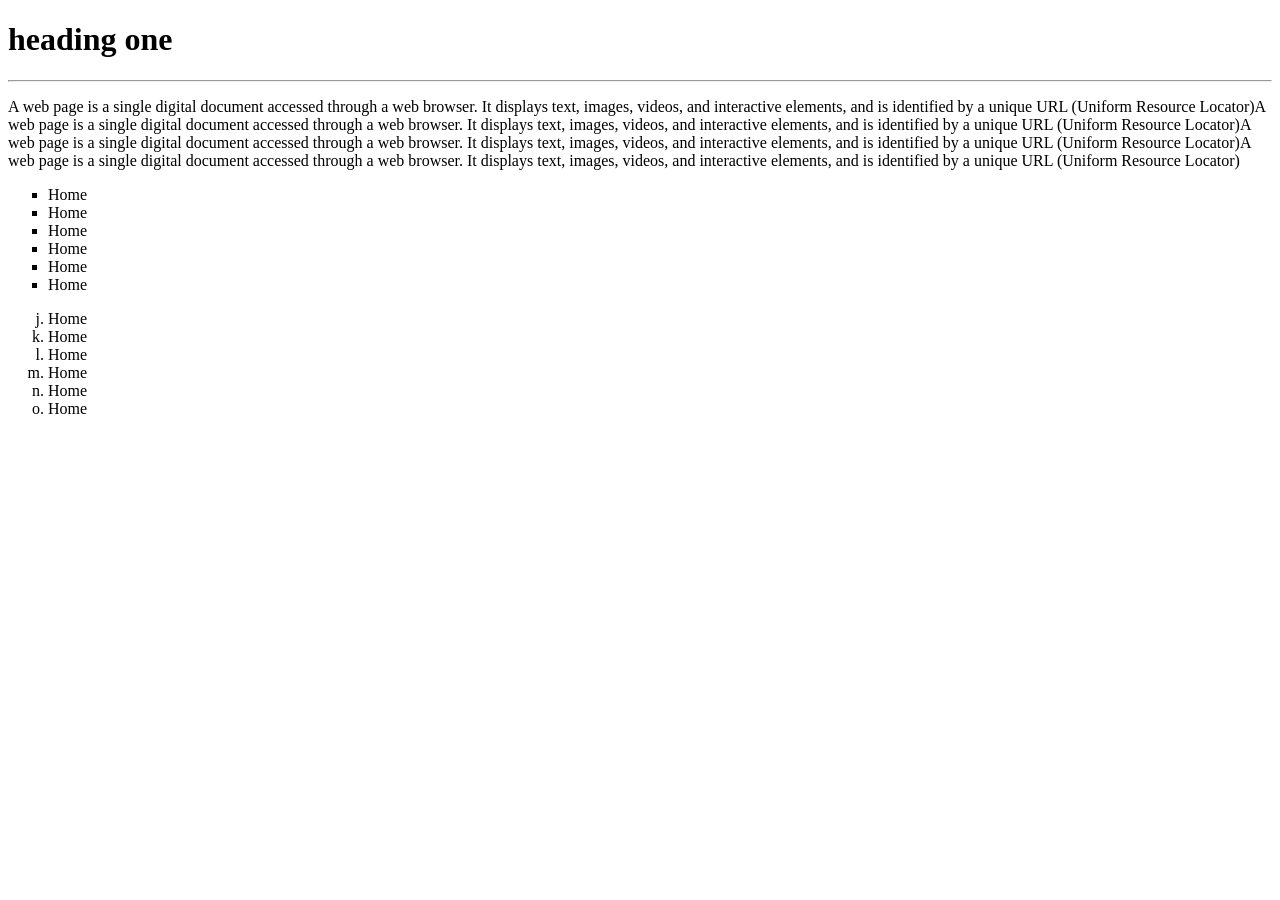
==== index.html @ ae2c2043 "change" ====
<!doctype html>
<html lang="en">
<head>
	<title>web</title>
	<meta charset="utf-8">
</head>
<body>
<h1>heading one</h1>
<hr>
<p>A web page is a single digital document accessed through a web browser. It displays text, images, videos, and interactive elements, and is identified by a unique URL (Uniform Resource Locator)A web page is a single digital document accessed through a web browser. It displays text, images, videos, and interactive elements, and is identified by a unique URL (Uniform Resource Locator)A web page is a single digital document accessed through a web browser. It displays text, images, videos, and interactive elements, and is identified by a unique URL (Uniform Resource Locator)A web page is a single digital document accessed through a web browser. It displays text, images, videos, and interactive elements, and is identified by a unique URL (Uniform Resource Locator)</p>

<ul type="square">
	<li>Home</li>
	<li>Home</li>
	<li>Home</li>
	<li>Home</li>
	<li>Home</li>
	<li>Home</li>
</ul>
<ol type="a" start="10">
	<li>Home</li>
	<li>Home</li>
	<li>Home</li>
	<li>Home</li>
	<li>Home</li>
	<li>Home</li>
</ol>






</body>
</html>
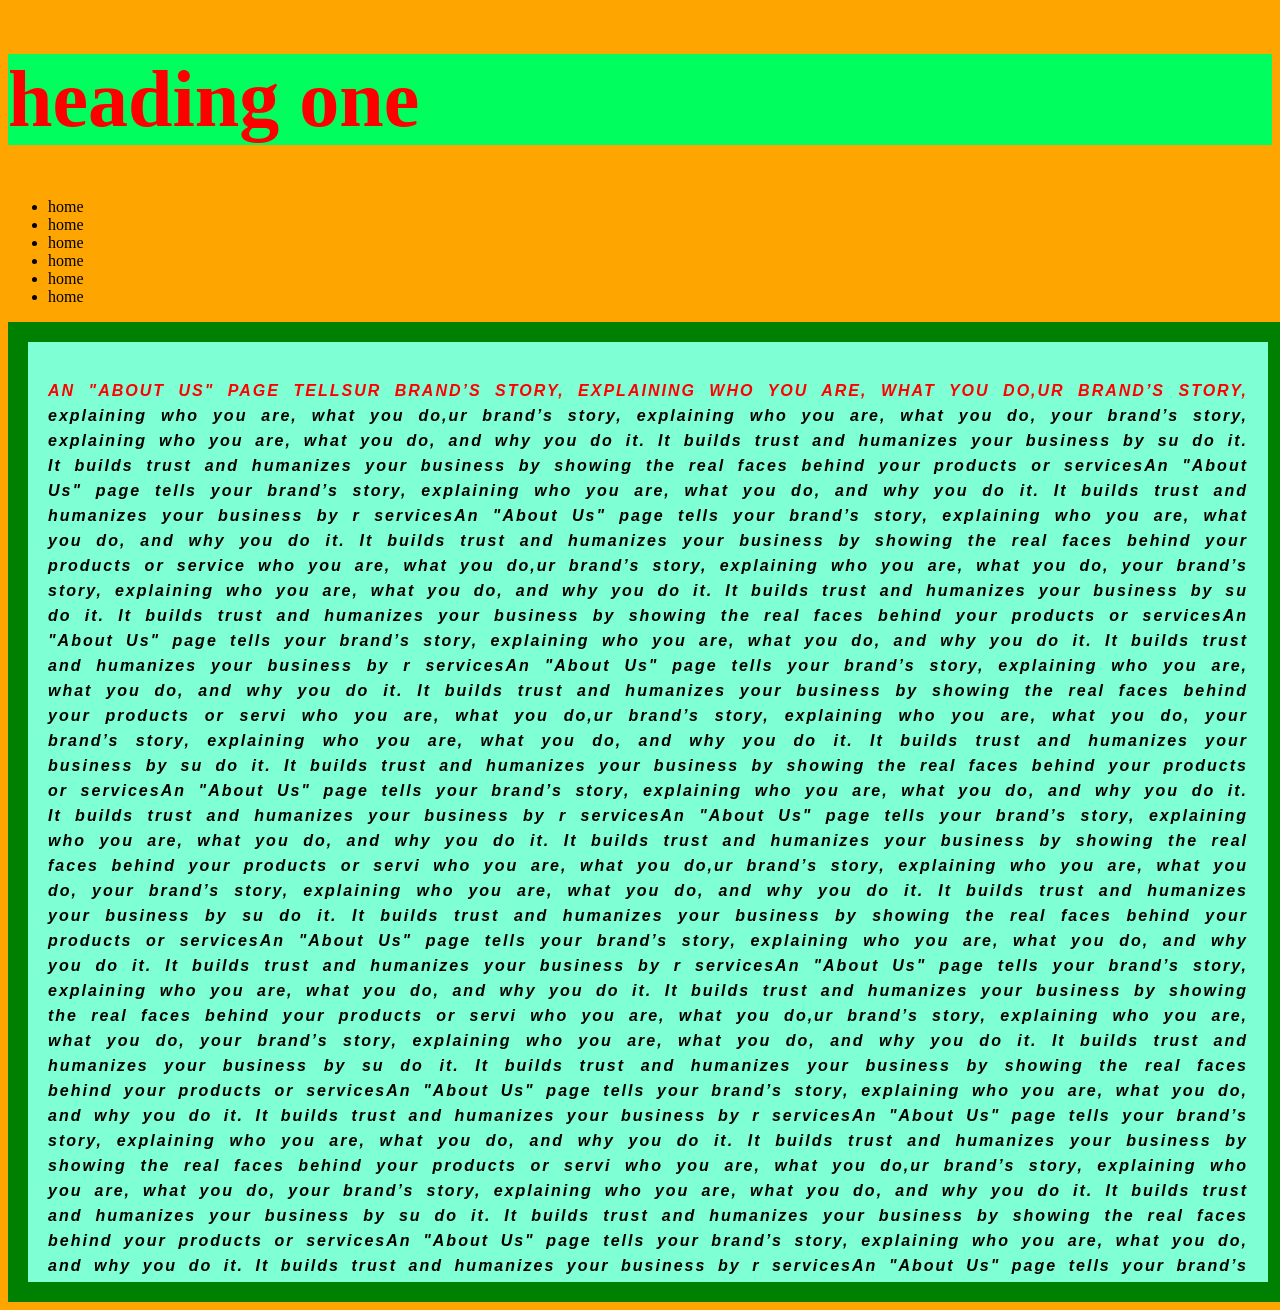
==== commit b3e6bc8d: "change" ====
--- a/index.html
+++ b/index.html
@@ -1,36 +1,126 @@
+<!DOCTYPE html>
+<html lang="en">
 
-<!doctype html>
-<html lang="en">
 <head>
-	<title>web</title>
-	<meta charset="utf-8">
+    <meta charset="UTF-8">
+    <meta name="viewport" content="width=device-width, initial-scale=1.0">
+    <title>Document</title>
+    <!-- <link rel="stylesheet" type="text/css" href="style.css"> -->
+    <style>
+        @import url('style.css');
+    </style>
 </head>
+
 <body>
-<h1>heading one</h1>
-<hr>
-<p>A web page is a single digital document accessed through a web browser. It displays text, images, videos, and interactive elements, and is identified by a unique URL (Uniform Resource Locator)A web page is a single digital document accessed through a web browser. It displays text, images, videos, and interactive elements, and is identified by a unique URL (Uniform Resource Locator)A web page is a single digital document accessed through a web browser. It displays text, images, videos, and interactive elements, and is identified by a unique URL (Uniform Resource Locator)A web page is a single digital document accessed through a web browser. It displays text, images, videos, and interactive elements, and is identified by a unique URL (Uniform Resource Locator)</p>
 
-<ul type="square">
-	<li>Home</li>
-	<li>Home</li>
-	<li>Home</li>
-	<li>Home</li>
-	<li>Home</li>
-	<li>Home</li>
-</ul>
-<ol type="a" start="10">
-	<li>Home</li>
-	<li>Home</li>
-	<li>Home</li>
-	<li>Home</li>
-	<li>Home</li>
-	<li>Home</li>
-</ol>
+    <h1 style="color:red;background-color: rgb(0, 255, 94);font-size: 80px;">heading one</h1>
+    <ul>
+        <li>home</li>
+        <li>home</li>
+        <li>home</li>
+        <li>home</li>
+        <li>home</li>
+        <li>home</li>
 
+    </ul>
 
+    <div class="first">
+        <p>An "About Us" page tellsur brand’s story, explaining who you are, what you do,ur brand’s story, explaining
+            who you are, what you do,ur brand’s story, explaining who you are, what you do, your brand’s story,
+            explaining who you are, what you do, and why you do it. It builds trust and humanizes your business by
+            su do it. It builds trust and humanizes your business by
+            showing the real faces behind your products or servicesAn "About Us" page tells your brand’s story,
+            explaining who you are, what you do, and why you do it. It builds trust and humanizes your business by
+           r servicesAn "About Us" page tells your brand’s story,
+            explaining who you are, what you do, and why you do it. It builds trust and humanizes your business by
+            showing the real faces behind your products or service  who you are, what you do,ur brand’s story, explaining who you are, what you do, your brand’s story,
+            explaining who you are, what you do, and why you do it. It builds trust and humanizes your business by
+            su do it. It builds trust and humanizes your business by
+            showing the real faces behind your products or servicesAn "About Us" page tells your brand’s story,
+            explaining who you are, what you do, and why you do it. It builds trust and humanizes your business by
+           r servicesAn "About Us" page tells your brand’s story,
+            explaining who you are, what you do, and why you do it. It builds trust and humanizes your business by
+            showing the real faces behind your products or servi  who you are, what you do,ur brand’s story, explaining who you are, what you do, your brand’s story,
+            explaining who you are, what you do, and why you do it. It builds trust and humanizes your business by
+            su do it. It builds trust and humanizes your business by
+            showing the real faces behind your products or servicesAn "About Us" page tells your brand’s story,
+            explaining who you are, what you do, and why you do it. It builds trust and humanizes your business by
+           r servicesAn "About Us" page tells your brand’s story,
+            explaining who you are, what you do, and why you do it. It builds trust and humanizes your business by
+            showing the real faces behind your products or servi  who you are, what you do,ur brand’s story, explaining who you are, what you do, your brand’s story,
+            explaining who you are, what you do, and why you do it. It builds trust and humanizes your business by
+            su do it. It builds trust and humanizes your business by
+            showing the real faces behind your products or servicesAn "About Us" page tells your brand’s story,
+            explaining who you are, what you do, and why you do it. It builds trust and humanizes your business by
+           r servicesAn "About Us" page tells your brand’s story,
+            explaining who you are, what you do, and why you do it. It builds trust and humanizes your business by
+            showing the real faces behind your products or servi  who you are, what you do,ur brand’s story, explaining who you are, what you do, your brand’s story,
+            explaining who you are, what you do, and why you do it. It builds trust and humanizes your business by
+            su do it. It builds trust and humanizes your business by
+            showing the real faces behind your products or servicesAn "About Us" page tells your brand’s story,
+            explaining who you are, what you do, and why you do it. It builds trust and humanizes your business by
+           r servicesAn "About Us" page tells your brand’s story,
+            explaining who you are, what you do, and why you do it. It builds trust and humanizes your business by
+            showing the real faces behind your products or servi  who you are, what you do,ur brand’s story, explaining who you are, what you do, your brand’s story,
+            explaining who you are, what you do, and why you do it. It builds trust and humanizes your business by
+            su do it. It builds trust and humanizes your business by
+            showing the real faces behind your products or servicesAn "About Us" page tells your brand’s story,
+            explaining who you are, what you do, and why you do it. It builds trust and humanizes your business by
+           r servicesAn "About Us" page tells your brand’s story,
+            explaining who you are, what you do, and why you do it. It builds trust and humanizes your business by
+            showing the real faces behind your products or servi  who you are, what you do,ur brand’s story, explaining who you are, what you do, your brand’s story,
+            explaining who you are, what you do, and why you do it. It builds trust and humanizes your business by
+            su do it. It builds trust and humanizes your business by
+            showing the real faces behind your products or servicesAn "About Us" page tells your brand’s story,
+            explaining who you are, what you do, and why you do it. It builds trust and humanizes your business by
+           r servicesAn "About Us" page tells your brand’s story,
+            explaining who you are, what you do, and why you do it. It builds trust and humanizes your business by
+            showing the real faces behind your products or servi  who you are, what you do,ur brand’s story, explaining who you are, what you do, your brand’s story,
+            explaining who you are, what you do, and why you do it. It builds trust and humanizes your business by
+            su do it. It builds trust and humanizes your business by
+            showing the real faces behind your products or servicesAn "About Us" page tells your brand’s story,
+            explaining who you are, what you do, and why you do it. It builds trust and humanizes your business by
+           r servicesAn "About Us" page tells your brand’s story,
+            explaining who you are, what you do, and why you do it. It builds trust and humanizes your business by
+            showing the real faces behind your products or servi  who you are, what you do,ur brand’s story, explaining who you are, what you do, your brand’s story,
+            explaining who you are, what you do, and why you do it. It builds trust and humanizes your business by
+            su do it. It builds trust and humanizes your business by
+            showing the real faces behind your products or servicesAn "About Us" page tells your brand’s story,
+            explaining who you are, what you do, and why you do it. It builds trust and humanizes your business by
+           r servicesAn "About Us" page tells your brand’s story,
+            explaining who you are, what you do, and why you do it. It builds trust and humanizes your business by
+            showing the real faces behind your products or servi  who you are, what you do,ur brand’s story, explaining who you are, what you do, your brand’s story,
+            explaining who you are, what you do, and why you do it. It builds trust and humanizes your business by
+            su do it. It builds trust and humanizes your business by
+            showing the real faces behind your products or servicesAn "About Us" page tells your brand’s story,
+            explaining who you are, what you do, and why you do it. It builds trust and humanizes your business by
+           r servicesAn "About Us" page tells your brand’s story,
+            explaining who you are, what you do, and why you do it. It builds trust and humanizes your business by
+            showing the real faces behind your products or servi  who you are, what you do,ur brand’s story, explaining who you are, what you do, your brand’s story,
+            explaining who you are, what you do, and why you do it. It builds trust and humanizes your business by
+            su do it. It builds trust and humanizes your business by
+            showing the real faces behind your products or servicesAn "About Us" page tells your brand’s story,
+            explaining who you are, what you do, and why you do it. It builds trust and humanizes your business by
+           r servicesAn "About Us" page tells your brand’s story,
+            explaining who you are, what you do, and why you do it. It builds trust and humanizes your business by
+            showing the real faces behind your products or servi  who you are, what you do,ur brand’s story, explaining who you are, what you do, your brand’s story,
+            explaining who you are, what you do, and why you do it. It builds trust and humanizes your business by
+            su do it. It builds trust and humanizes your business by
+            showing the real faces behind your products or servicesAn "About Us" page tells your brand’s story,
+            explaining who you are, what you do, and why you do it. It builds trust and humanizes your business by
+           r servicesAn "About Us" page tells your brand’s story,
+            explaining who you are, what you do, and why you do it. It builds trust and humanizes your business by
+            showing the real faces behind your products or servi  who you are, what you do,ur brand’s story, explaining who you are, what you do, your brand’s story,
+            explaining who you are, what you do, and why you do it. It builds trust and humanizes your business by
+            su do it. It builds trust and humanizes your business by
+            showing the real faces behind your products or servicesAn "About Us" page tells your brand’s story,
+            explaining who you are, what you do, and why you do it. It builds trust and humanizes your business by
+           r servicesAn "About Us" page tells your brand’s story,
+            explaining who you are, what you do, and why you do it. It builds trust and humanizes your business by
+            showing the real faces behind your products or servis</p>
 
-
-
+    </div>
 
 </body>
+
 </html>
--- a/style.css
+++ b/style.css
@@ -0,0 +1,31 @@
+body{
+    background-color: orange;
+}
+
+.first{
+    width:1200px;
+    /* height: 700px; */
+    min-height: 300px;
+    max-height: 900px;
+    overflow: scroll;
+    background-color: aquamarine;
+    padding:20px;
+    text-align: justify;
+    line-height: 25px;
+    font-family: arial;
+    word-spacing: 5px;
+    letter-spacing: 2px;
+    font-weight: bold;
+    font-style: italic;
+    /* text-decoration: underline; */
+    /* border:20px solid green; */
+        border-width:20px;
+        border-style:solid;
+        border-color:green;
+}
+
+.first::first-line
+{
+    color:red;
+    text-transform: uppercase;
+}
